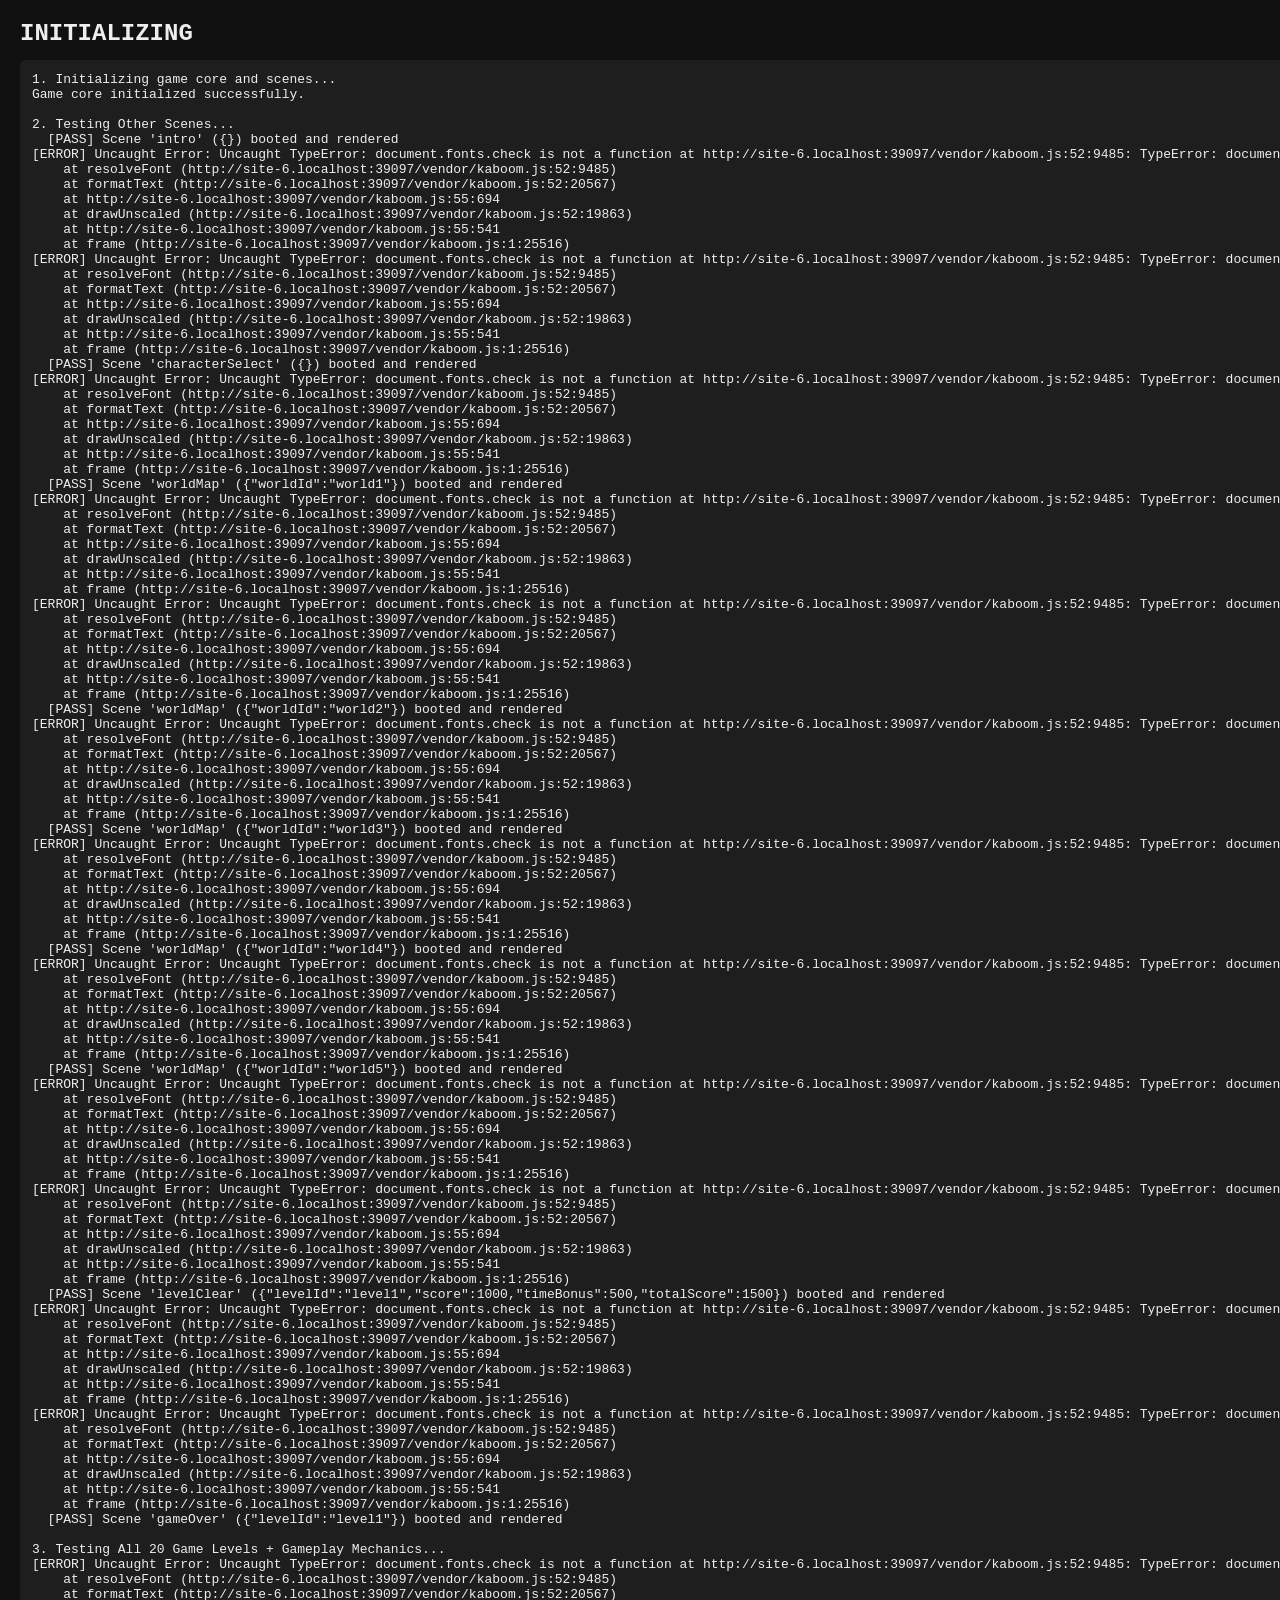
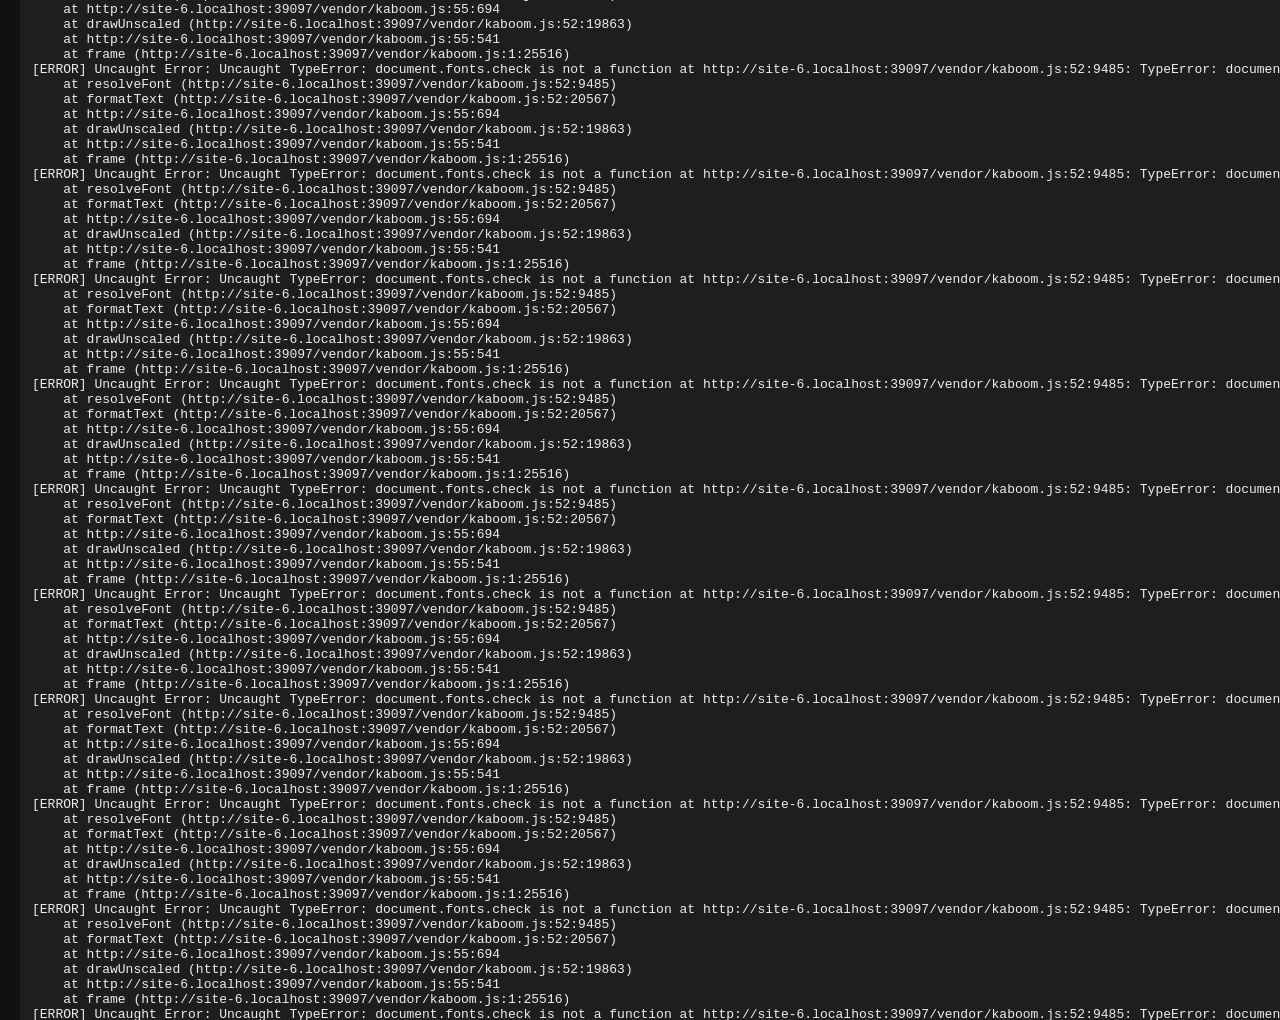
==== test_runner.html @ efa8e63e "fix: resolve undefined theme color lookups and add automated headless test suite" ====
<!doctype html>
<html lang="en">
  <head>
    <meta charset="utf-8" />
    <title>Cal vs Robo - Automated Test Suite</title>
    <style>
      body { background: #111; color: #eee; font-family: monospace; padding: 20px; }
      #status { font-size: 24px; font-weight: bold; margin-bottom: 12px; }
      .pass { color: #4ade80; }
      .fail { color: #f87171; }
      pre { background: #1e1e1e; padding: 12px; border-radius: 6px; }
      canvas { display: none; }
    </style>
  </head>
  <body>
    <canvas id="game" tabindex="0"></canvas>
    <div id="status">INITIALIZING</div>
    <pre id="log"></pre>

    <script src="vendor/kaboom.js"></script>
    <script type="module">
      import { createGameCore } from "./src/game/core.js";
      import { registerScenes } from "./src/game/scenes/index.js";

      const logEl = document.getElementById("log");
      const statusEl = document.getElementById("status");
      const logs = [];
      const errors = [];

      function log(msg) {
        logs.push(msg);
        logEl.textContent = logs.join("\n");
        console.log(msg);
      }

      function logError(msg, err) {
        const full = `${msg}: ${err ? (err.stack || err.message || err) : ""}`;
        errors.push(full);
        logs.push(`[ERROR] ${full}`);
        logEl.textContent = logs.join("\n");
        console.error(msg, err);
      }

      window.addEventListener("error", (e) => {
        logError(`Uncaught Error: ${e.message} at ${e.filename}:${e.lineno}:${e.colno}`, e.error);
      });

      window.addEventListener("unhandledrejection", (e) => {
        logError("Unhandled Rejection", e.reason);
      });

      try {
        log("1. Initializing game core and scenes...");
        const core = createGameCore();
        registerScenes(core);
        log("Game core initialized successfully.");

        const levelsToTest = [
          "training",
          "level1",
          "level2",
          "desert1",
          "desert2",
          "desert3",
          "desert4",
          "desert5",
          "cloud1",
          "moon1",
          "castle1",
          "castle5_1",
          "castle5_2",
          "castle5_3",
          "castle5_4",
          "castle5_5",
          "boss1",
          "boss2",
          "boss5",
          "secretPowerup",
        ];

        const otherScenesToTest = [
          { name: "intro", args: {} },
          { name: "characterSelect", args: {} },
          { name: "worldMap", args: { worldId: "world1" } },
          { name: "worldMap", args: { worldId: "world2" } },
          { name: "worldMap", args: { worldId: "world3" } },
          { name: "worldMap", args: { worldId: "world4" } },
          { name: "worldMap", args: { worldId: "world5" } },
          { name: "levelClear", args: { levelId: "level1", score: 1000, timeBonus: 500, totalScore: 1500 } },
          { name: "gameOver", args: { levelId: "level1" } },
        ];

        async function waitFrames(frameCount = 5) {
          for (let i = 0; i < frameCount; i++) {
            await new Promise((resolve) => requestAnimationFrame(resolve));
          }
        }

        async function runTests() {
          log("\n2. Testing Other Scenes...");
          for (const s of otherScenesToTest) {
            try {
              go(s.name, s.args);
              await waitFrames(4);
              log(`  [PASS] Scene '${s.name}' (${JSON.stringify(s.args)}) booted and rendered`);
            } catch (err) {
              logError(`  [FAIL] Scene '${s.name}' (${JSON.stringify(s.args)})`, err);
            }
          }

          log("\n3. Testing All 20 Game Levels + Gameplay Mechanics...");
          function pressKey(code, key) {
            window.dispatchEvent(new KeyboardEvent("keydown", { code, key, bubbles: true }));
          }
          function releaseKey(code, key) {
            window.dispatchEvent(new KeyboardEvent("keyup", { code, key, bubbles: true }));
          }

          for (const levelId of levelsToTest) {
            try {
              go("game", { levelId });
              // 1. Initial render & entity setup
              await waitFrames(5);

              // 2. Simulate active player inputs (run right + jump)
              pressKey("ArrowRight", "ArrowRight");
              await waitFrames(8);
              pressKey("Space", " ");
              await waitFrames(10);
              releaseKey("Space", " ");
              await waitFrames(8);
              releaseKey("ArrowRight", "ArrowRight");
              await waitFrames(4);

              // 3. Special level specific checks
              if (levelId === "cloud1") {
                // Test climbing input on cloud level
                pressKey("ArrowUp", "ArrowUp");
                await waitFrames(8);
                releaseKey("ArrowUp", "ArrowUp");
              } else if (levelId === "castle1" || levelId === "castle5_1") {
                // Run additional frames to verify castle backdrop parallax and animated torch flicker
                await waitFrames(10);
              } else if (levelId === "moon1") {
                // Verify moon gravity jumping
                pressKey("Space", " ");
                await waitFrames(12);
                releaseKey("Space", " ");
              }

              log(`  [PASS] Level '${levelId}' simulated with active input & physics`);
            } catch (err) {
              logError(`  [FAIL] Level '${levelId}'`, err);
            }
          }

          log("\n4. Test Suite Summary");
          const passed = errors.length === 0;
          if (passed) {
            statusEl.textContent = "COMPLETE_SUCCESS";
            statusEl.className = "pass";
            log("ALL TESTS PASSED! 20/20 levels and 9 scenes verified with 0 errors.");
          } else {
            statusEl.textContent = "COMPLETE_FAILED";
            statusEl.className = "fail";
            log(`TESTS FAILED with ${errors.length} error(s)!`);
          }

          try {
            await fetch("/api/results", {
              method: "POST",
              headers: { "Content-Type": "application/json" },
              body: JSON.stringify({ passed, errors, logs }),
            });
          } catch (e) {
            console.error("Failed to post results", e);
          }
        }

        onLoad(() => {
          runTests().catch(async (err) => {
            logError("Fatal test runner error", err);
            try {
              await fetch("/api/results", {
                method: "POST",
                headers: { "Content-Type": "application/json" },
                body: JSON.stringify({ passed: false, errors, logs }),
              });
            } catch (_) {}
          });
        });

      } catch (err) {
        logError("Top level initialization error", err);
        statusEl.textContent = "COMPLETE_FAILED";
        fetch("/api/results", {
          method: "POST",
          headers: { "Content-Type": "application/json" },
          body: JSON.stringify({ passed: false, errors, logs }),
        }).catch(() => {});
      }
    </script>
  </body>
</html>
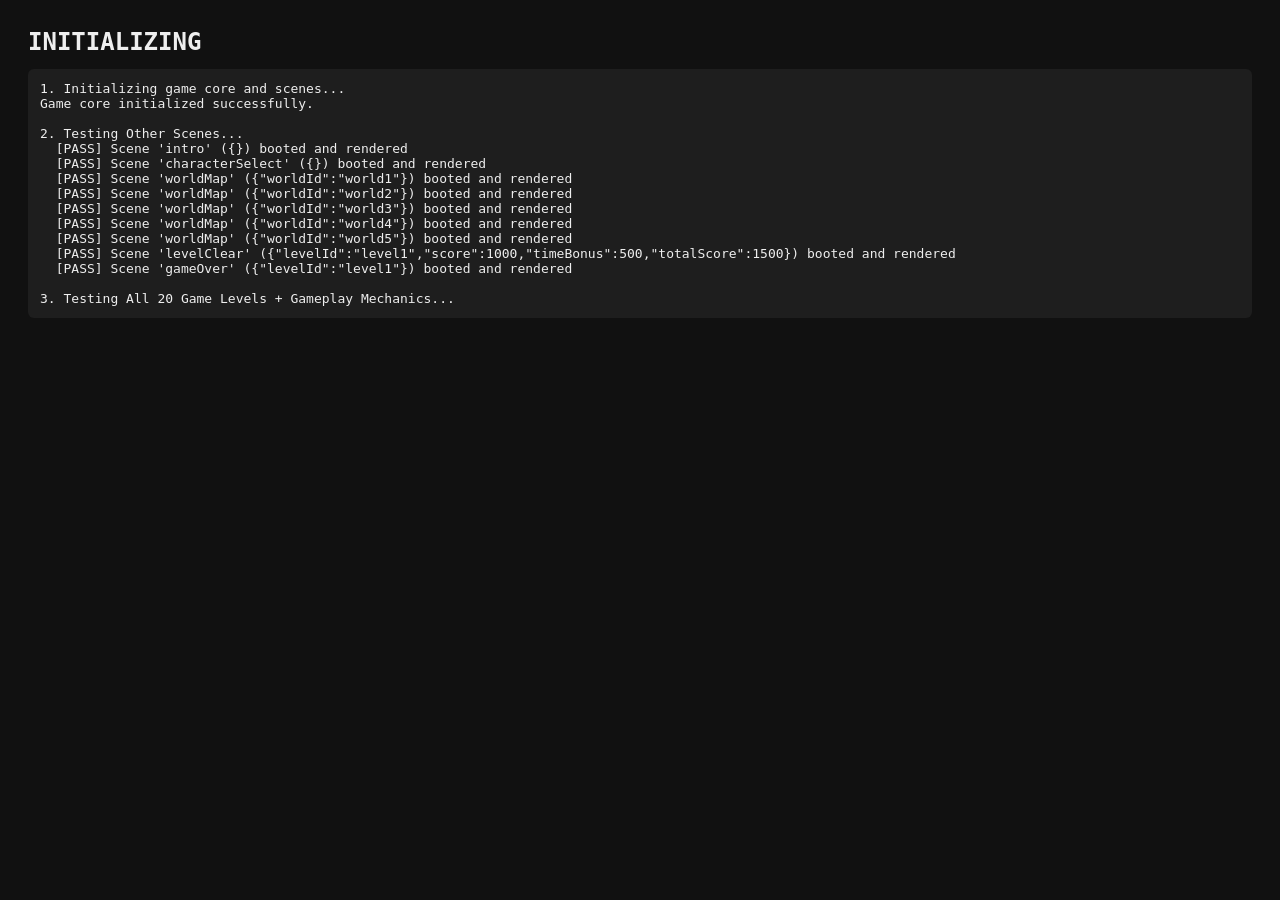
==== commit d34a5bd5: "Migrate game engine to zero-dependency Direct Canvas 2D engine modeled on Mouse Squad" ====
--- a/test_runner.html
+++ b/test_runner.html
@@ -17,7 +17,7 @@
     <div id="status">INITIALIZING</div>
     <pre id="log"></pre>
 
-    <script src="vendor/kaboom.js"></script>
+    <script src="src/engine/kaboom.js"></script>
     <script type="module">
       import { createGameCore } from "./src/game/core.js";
       import { registerScenes } from "./src/game/scenes/index.js";
